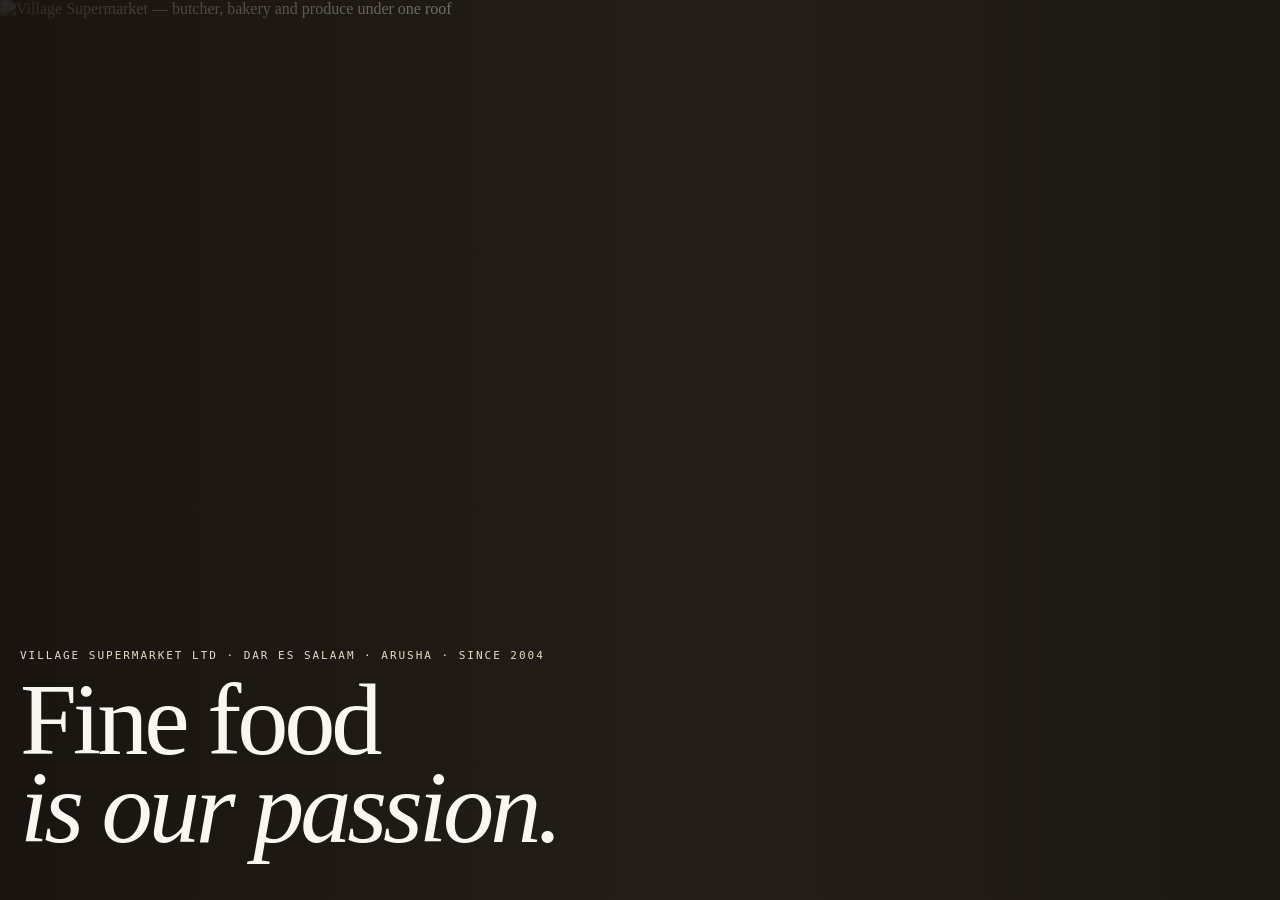
==== about/index.html @ 2b47c2e4 "Serve shop routes as real pages so phones never hit a dead 404. Co-authored-by: Cursor <cursoragent@" ====
<!DOCTYPE html>
<html lang="en">
  <head>
    <meta charset="UTF-8" />
    <meta name="viewport" content="width=device-width, initial-scale=1, viewport-fit=cover" />
    <title>Village Supermarket — Fine food is our passion</title>
    <meta name="description" content="Village Supermarket is a family-run food market in Dar es Salaam and Arusha. Imported groceries, a butcher counter, in-house bakery, wine market, café and gelato." />
    <meta name="robots" content="index, follow" />
    <meta property="og:title" content="Village Supermarket" />
    <meta property="og:description" content="Boutique-style food markets in Slipway, Dar es Salaam and Arusha. Fine food is our passion." />
    <meta property="og:type" content="website" />
    <meta property="og:url" content="https://essamnks2020-dev.github.io/village-supermarket/" />
    <meta property="og:image" content="https://essamnks2020-dev.github.io/village-supermarket/cover.png" />
    <meta property="og:image:type" content="image/png" />
    <meta property="og:image:alt" content="Village Supermarket — produce, bakery and the butcher under one roof" />
    <meta name="twitter:card" content="summary_large_image" />
    <meta name="twitter:title" content="Village Supermarket" />
    <meta name="twitter:description" content="Boutique-style food markets in Slipway, Dar es Salaam and Arusha." />
    <meta name="twitter:image" content="https://essamnks2020-dev.github.io/village-supermarket/cover.png" />
    <link rel="icon" type="image/svg+xml" href="./favicon.svg" />
    <link rel="image_src" href="https://essamnks2020-dev.github.io/village-supermarket/cover.png" />
    <link rel="preload" as="image" href="./photos/hero.webp" type="image/webp" fetchpriority="high" />
    <link rel="preload" as="image" href="./cover.webp" type="image/webp" />
    <link rel="preload" as="image" href="./photos/b1.webp" type="image/webp" />
    <link rel="preconnect" href="https://fonts.googleapis.com" />
    <link rel="preconnect" href="https://fonts.gstatic.com" crossorigin />
    <link href="https://fonts.googleapis.com/css2?family=DM+Sans:ital,wght@0,400;0,500;0,600;0,700;1,400&family=Instrument+Serif:ital@0;1&family=Space+Mono:wght@400;700&display=swap" rel="stylesheet" />
    <style>
      html, body { margin: 0; background: #1c1814; color: #f8f7f2; }
      #first-frame {
        position: fixed; inset: 0; z-index: 30;
        background: #1c1814;
        overflow: hidden;
      }
      #first-frame img {
        position: absolute; inset: 0;
        width: 100%; height: 100%;
        object-fit: cover;
        filter: saturate(.86) contrast(1.05) brightness(1.03);
      }
      #first-frame .veil {
        position: absolute; inset: 0;
        background: linear-gradient(90deg, rgba(26,20,16,.92) 0%, rgba(44,36,28,.48) 55%, rgba(26,20,16,.12) 100%);
      }
      #first-frame .copy {
        position: absolute; left: 20px; right: 20px; bottom: 48px; max-width: 720px;
        font-family: Georgia, 'Times New Roman', serif;
      }
      #first-frame p {
        margin: 0 0 14px;
        font-family: ui-monospace, monospace;
        font-size: 11px; letter-spacing: .18em; text-transform: uppercase;
        color: #e6dcc8;
      }
      #first-frame h1 {
        margin: 0;
        font-size: clamp(2.6rem, 9vw, 6.4rem);
        line-height: .86; font-weight: 400; letter-spacing: -.04em;
      }
      #first-frame em { font-style: italic; }
      #first-frame.is-off { display: none; }
      #root { min-height: 100dvh; }
      replit-banner, replit-dev-banner, [data-replit-badge], [data-replit-dev-banner],
      .replit-badge, .replit-dev-banner, #replit-badge, #made-with-replit,
      a[href*="replit.com"][style*="position: fixed"], a[href*="replit.com"][style*="position:fixed"],
      iframe[src*="replit.com/public"] { display: none !important; visibility: hidden !important; pointer-events: none !important; }
    </style>
    <script type="module" crossorigin src="/village-supermarket/assets/index-Dd1El7rj.js"></script>
    <link rel="stylesheet" crossorigin href="/village-supermarket/assets/index-nqFJn7cR.css">
  </head>
  <body>
    <div id="first-frame">
      <img src="./photos/hero.webp" alt="Village Supermarket — butcher, bakery and produce under one roof" width="1920" height="1280" fetchpriority="high" decoding="sync" />
      <div class="veil"></div>
      <div class="copy">
        <p>Village Supermarket Ltd · Dar es Salaam · Arusha · Since 2004</p>
        <h1>Fine food<br /><em>is our passion.</em></h1>
      </div>
    </div>
    <div id="root"></div>
  </body>
</html>
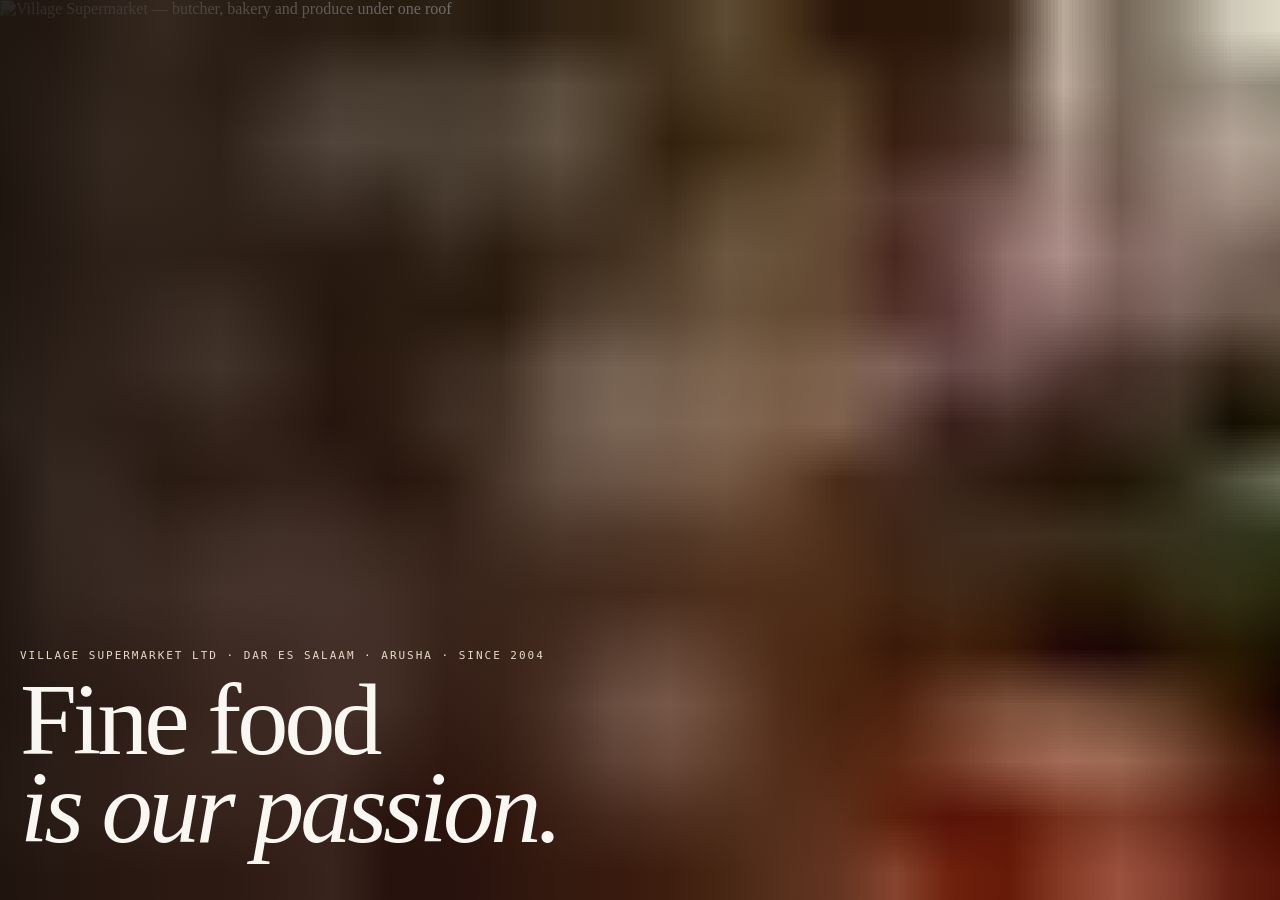
==== commit 429d7f46: "Show tiny photo flashes so pictures appear at once." ====
--- a/about/index.html
+++ b/about/index.html
@@ -29,7 +29,7 @@
       html, body { margin: 0; background: #1c1814; color: #f8f7f2; }
       #first-frame {
         position: fixed; inset: 0; z-index: 30;
-        background: #1c1814;
+        background: #1c1814 url("[data-uri]") center / cover no-repeat;
         overflow: hidden;
       }
       #first-frame img {
@@ -65,8 +65,8 @@
       a[href*="replit.com"][style*="position: fixed"], a[href*="replit.com"][style*="position:fixed"],
       iframe[src*="replit.com/public"] { display: none !important; visibility: hidden !important; pointer-events: none !important; }
     </style>
-    <script type="module" crossorigin src="/village-supermarket/assets/index-Dd1El7rj.js"></script>
-    <link rel="stylesheet" crossorigin href="/village-supermarket/assets/index-nqFJn7cR.css">
+    <script type="module" crossorigin src="/village-supermarket/assets/index-B1yFhIyj.js"></script>
+    <link rel="stylesheet" crossorigin href="/village-supermarket/assets/index-D_8qngRr.css">
   </head>
   <body>
     <div id="first-frame">
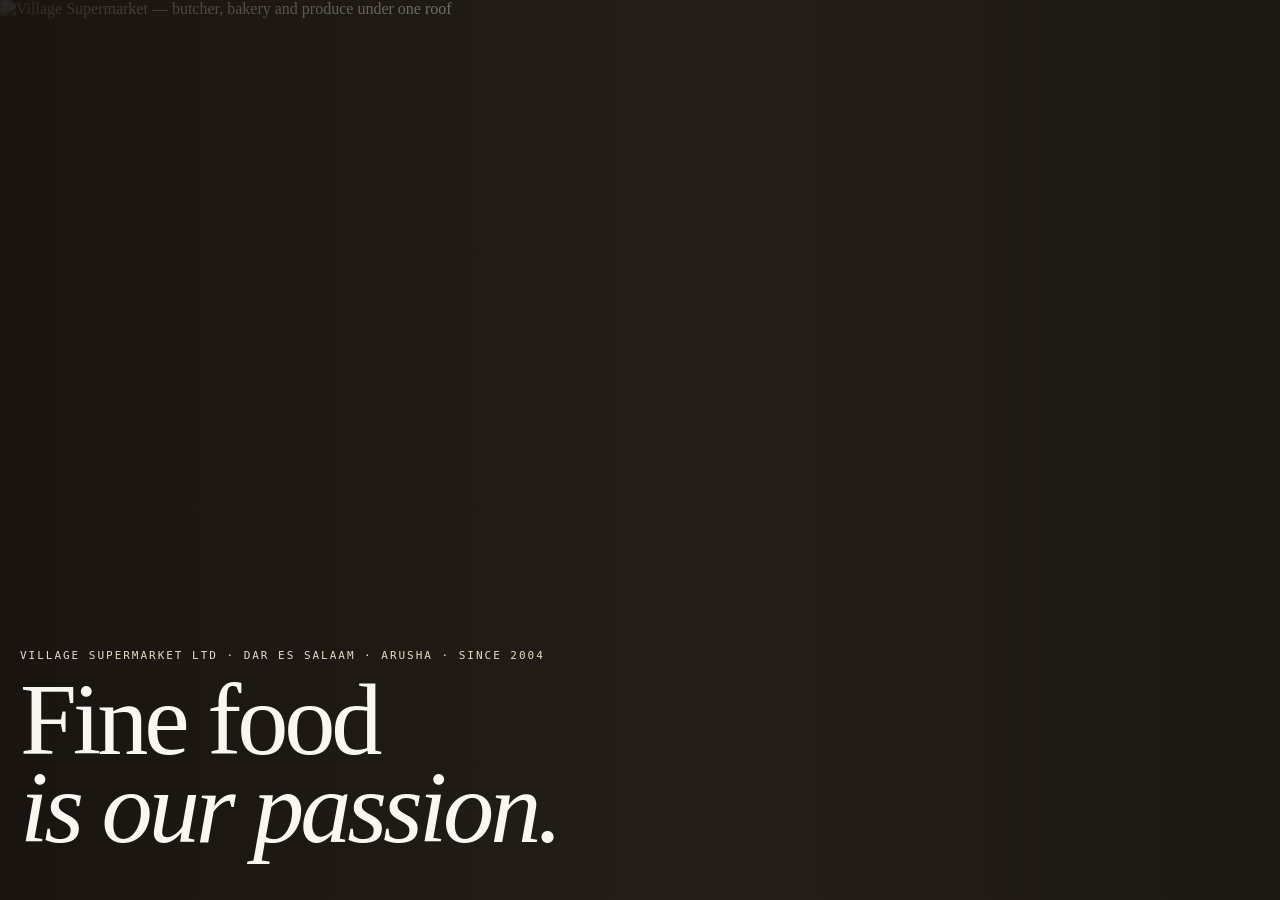
==== commit e2ef049e: "Serve smaller sharp photos and drop the long blur wait." ====
--- a/about/index.html
+++ b/about/index.html
@@ -19,9 +19,9 @@
     <meta name="twitter:image" content="https://essamnks2020-dev.github.io/village-supermarket/cover.png" />
     <link rel="icon" type="image/svg+xml" href="./favicon.svg" />
     <link rel="image_src" href="https://essamnks2020-dev.github.io/village-supermarket/cover.png" />
-    <link rel="preload" as="image" href="./photos/hero.webp" type="image/webp" fetchpriority="high" />
-    <link rel="preload" as="image" href="./cover.webp" type="image/webp" />
-    <link rel="preload" as="image" href="./photos/b1.webp" type="image/webp" />
+    <link rel="preload" as="image" href="./photos/hero-screen.webp" type="image/webp" fetchpriority="high" />
+    <link rel="preload" as="image" href="./cover-screen.webp" type="image/webp" />
+    <link rel="preload" as="image" href="./photos/fast/b1.webp" type="image/webp" />
     <link rel="preconnect" href="https://fonts.googleapis.com" />
     <link rel="preconnect" href="https://fonts.gstatic.com" crossorigin />
     <link href="https://fonts.googleapis.com/css2?family=DM+Sans:ital,wght@0,400;0,500;0,600;0,700;1,400&family=Instrument+Serif:ital@0;1&family=Space+Mono:wght@400;700&display=swap" rel="stylesheet" />
@@ -29,7 +29,7 @@
       html, body { margin: 0; background: #1c1814; color: #f8f7f2; }
       #first-frame {
         position: fixed; inset: 0; z-index: 30;
-        background: #1c1814 url("[data-uri]") center / cover no-repeat;
+        background: #1c1814;
         overflow: hidden;
       }
       #first-frame img {
@@ -65,12 +65,12 @@
       a[href*="replit.com"][style*="position: fixed"], a[href*="replit.com"][style*="position:fixed"],
       iframe[src*="replit.com/public"] { display: none !important; visibility: hidden !important; pointer-events: none !important; }
     </style>
-    <script type="module" crossorigin src="/village-supermarket/assets/index-B1yFhIyj.js"></script>
-    <link rel="stylesheet" crossorigin href="/village-supermarket/assets/index-D_8qngRr.css">
+    <script type="module" crossorigin src="/village-supermarket/assets/index-BurambVg.js"></script>
+    <link rel="stylesheet" crossorigin href="/village-supermarket/assets/index-BwXEHOyX.css">
   </head>
   <body>
     <div id="first-frame">
-      <img src="./photos/hero.webp" alt="Village Supermarket — butcher, bakery and produce under one roof" width="1920" height="1280" fetchpriority="high" decoding="sync" />
+      <img src="./photos/hero-screen.webp" alt="Village Supermarket — butcher, bakery and produce under one roof" width="1400" height="930" fetchpriority="high" decoding="sync" />
       <div class="veil"></div>
       <div class="copy">
         <p>Village Supermarket Ltd · Dar es Salaam · Arusha · Since 2004</p>
